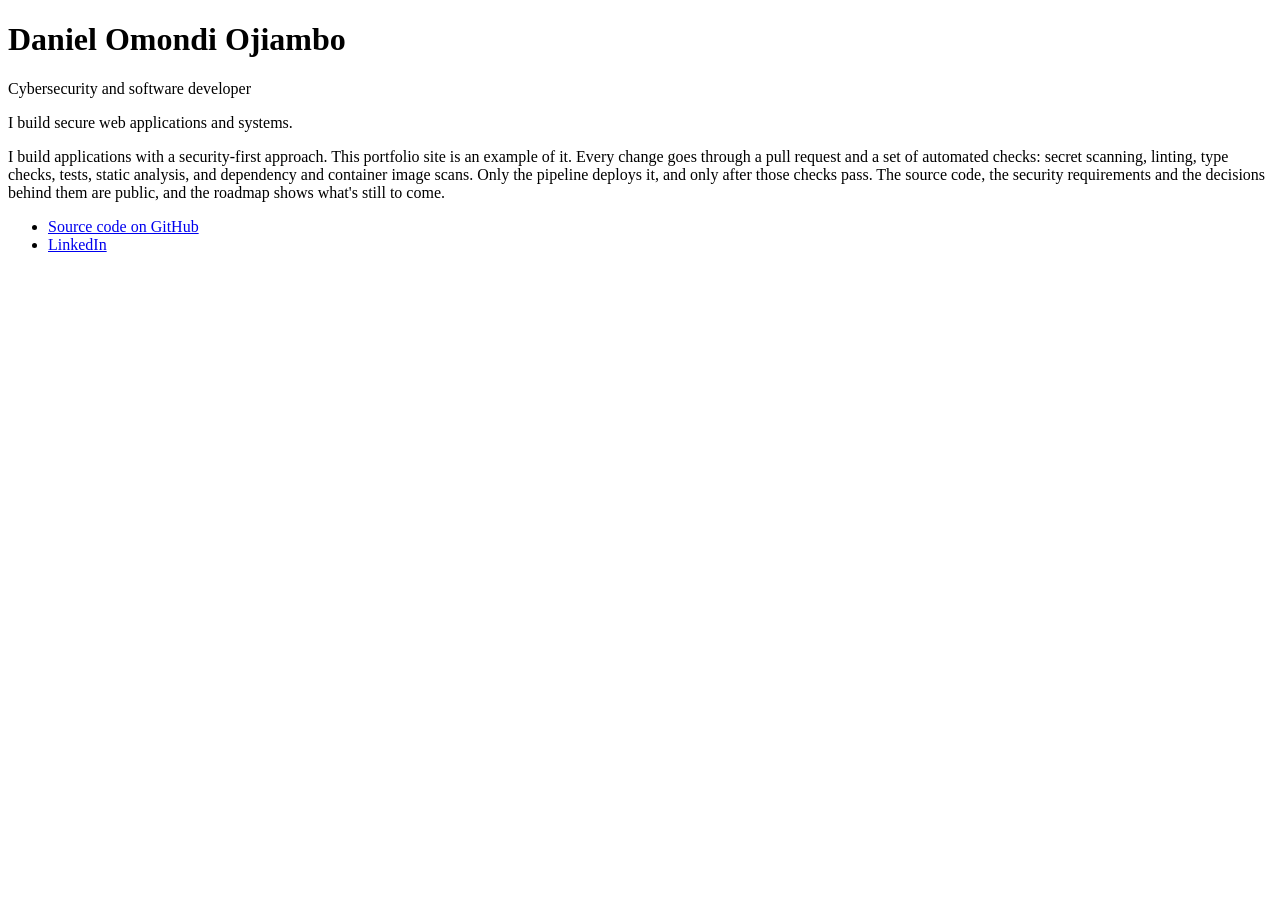
==== app/pages/index.html @ dca1b355 "feat: add the landing page" ====
<!doctype html>
<html lang="en">
<head>
  <meta charset="utf-8">
  <meta name="viewport" content="width=device-width, initial-scale=1">
  <title>Daniel Omondi Ojiambo | Cybersecurity and software developer</title>
  <meta name="description" content="Cybersecurity and software developer building secure web applications and systems.">
  <link rel="stylesheet" href="/static/site.css">
</head>
<body>
  <main>
    <h1>Daniel Omondi Ojiambo</h1>
    <p class="role">Cybersecurity and software developer</p>
    <p class="tagline">I build secure web applications and systems.</p>
    <p>I build applications with a security-first approach. This portfolio site is an example of it. Every change goes through a pull request and a set of automated checks: secret scanning, linting, type checks, tests, static analysis, and dependency and container image scans. Only the pipeline deploys it, and only after those checks pass. The source code, the security requirements and the decisions behind them are public, and the roadmap shows what's still to come.</p>
    <ul class="links">
      <li><a href="https://github.com/Omo-Dan/zerotrustportfolio">Source code on GitHub</a></li>
      <li><a href="https://www.linkedin.com/in/daniel-omondi-ojiambo-852021180/">LinkedIn</a></li>
    </ul>
  </main>
</body>
</html>
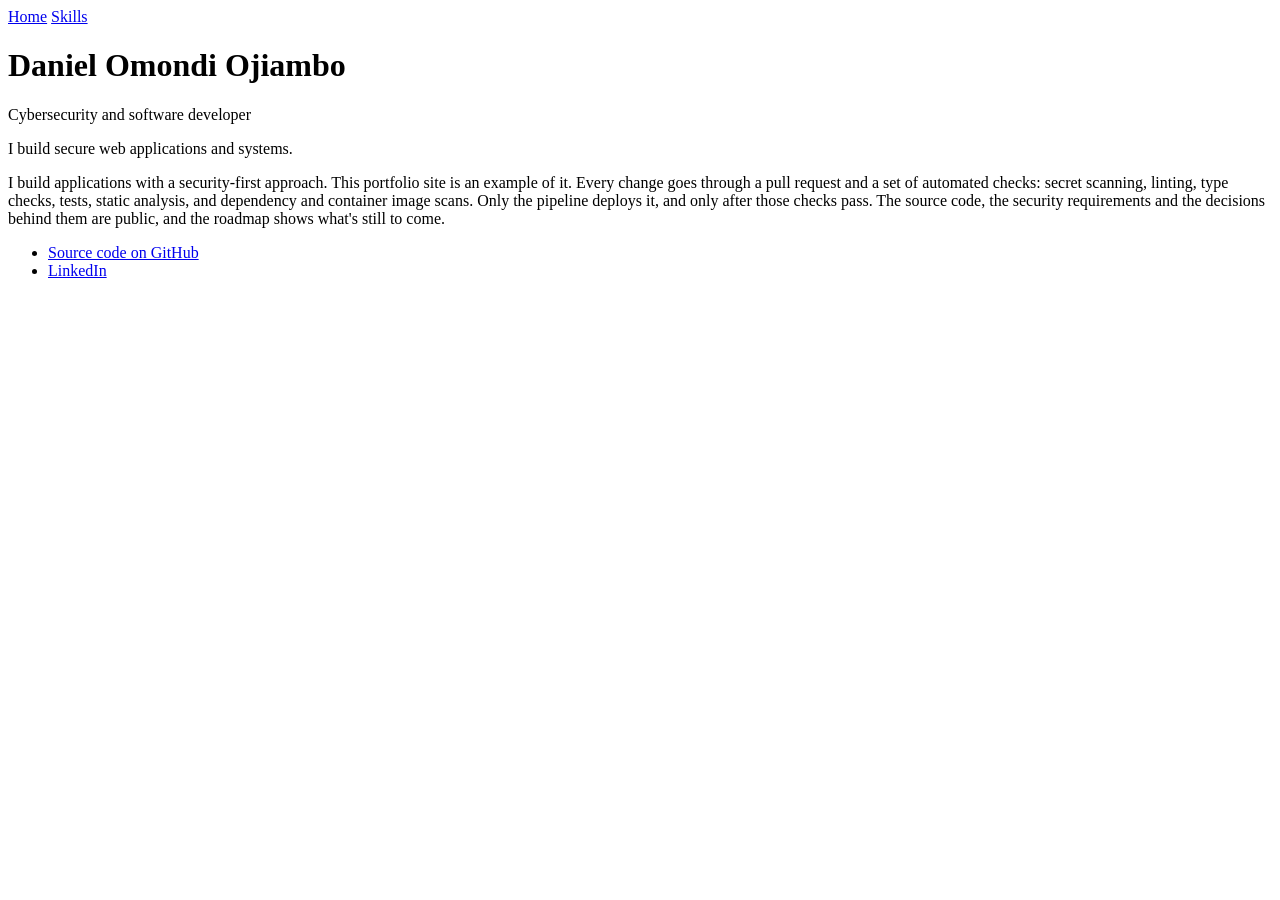
==== commit 4fc16226: "feat: add the skills page" ====
--- a/app/pages/index.html
+++ b/app/pages/index.html
@@ -8,6 +8,10 @@
   <link rel="stylesheet" href="/static/site.css">
 </head>
 <body>
+      <nav>
+    <a href="/">Home</a>
+    <a href="/skills">Skills</a>
+  </nav>
   <main>
     <h1>Daniel Omondi Ojiambo</h1>
     <p class="role">Cybersecurity and software developer</p>
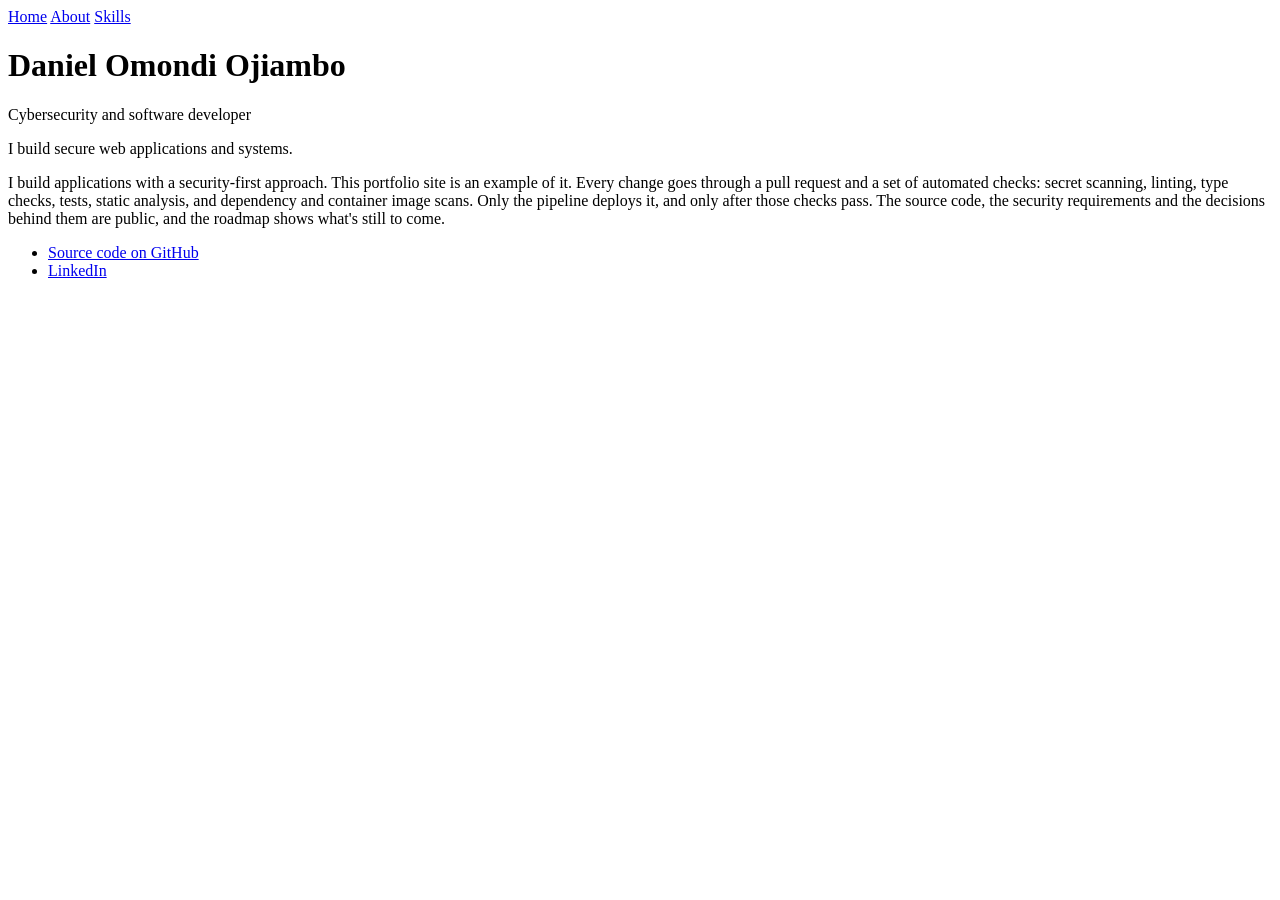
==== commit 415050e9: "feat: add the about page" ====
--- a/app/pages/index.html
+++ b/app/pages/index.html
@@ -8,8 +8,9 @@
   <link rel="stylesheet" href="/static/site.css">
 </head>
 <body>
-      <nav>
+  <nav>
     <a href="/">Home</a>
+    <a href="/about">About</a>
     <a href="/skills">Skills</a>
   </nav>
   <main>
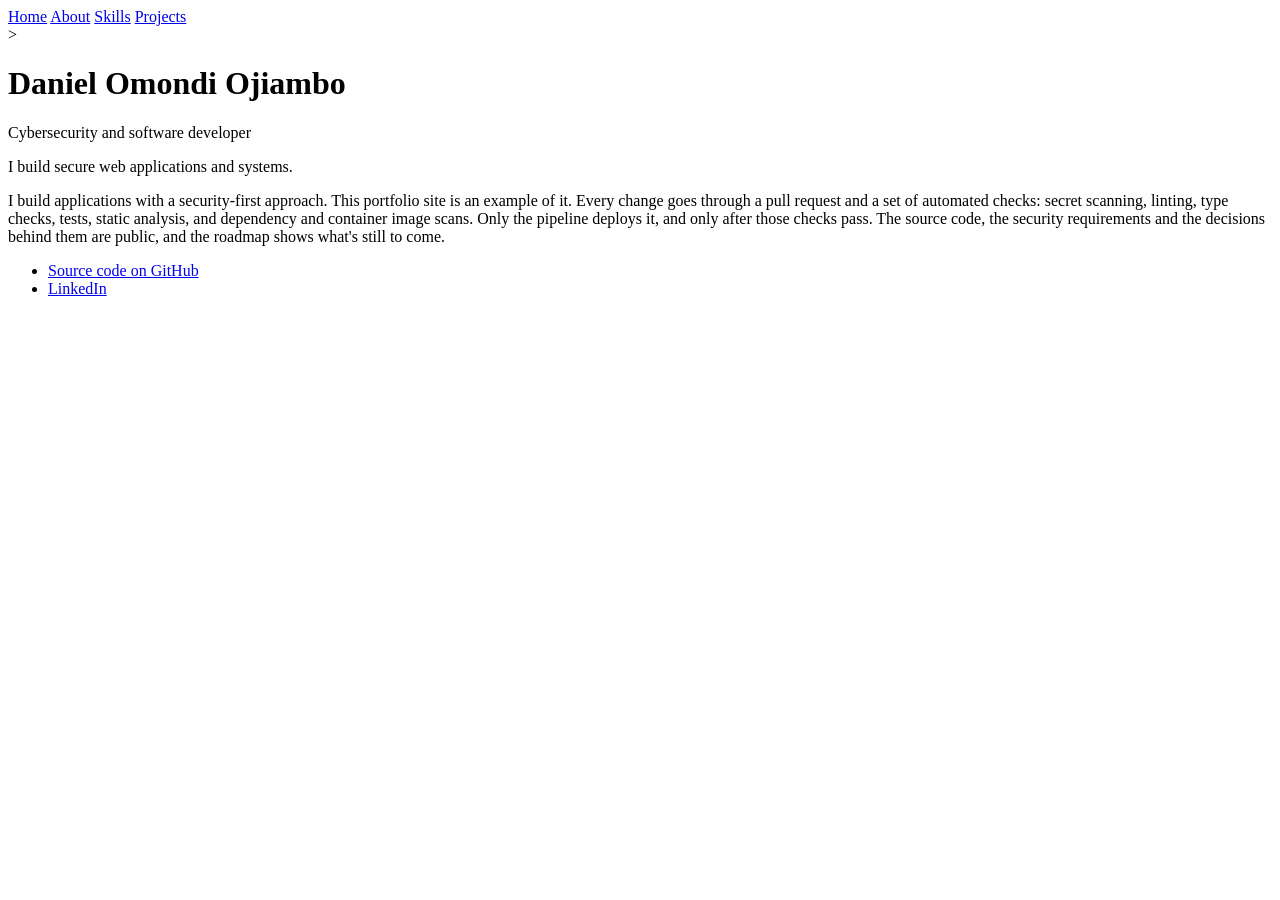
==== commit 1a2b88c4: "feat: add the projects page" ====
--- a/app/pages/index.html
+++ b/app/pages/index.html
@@ -12,7 +12,8 @@
     <a href="/">Home</a>
     <a href="/about">About</a>
     <a href="/skills">Skills</a>
-  </nav>
+    <a href="/projects">Projects</a>
+  </nav>>
   <main>
     <h1>Daniel Omondi Ojiambo</h1>
     <p class="role">Cybersecurity and software developer</p>
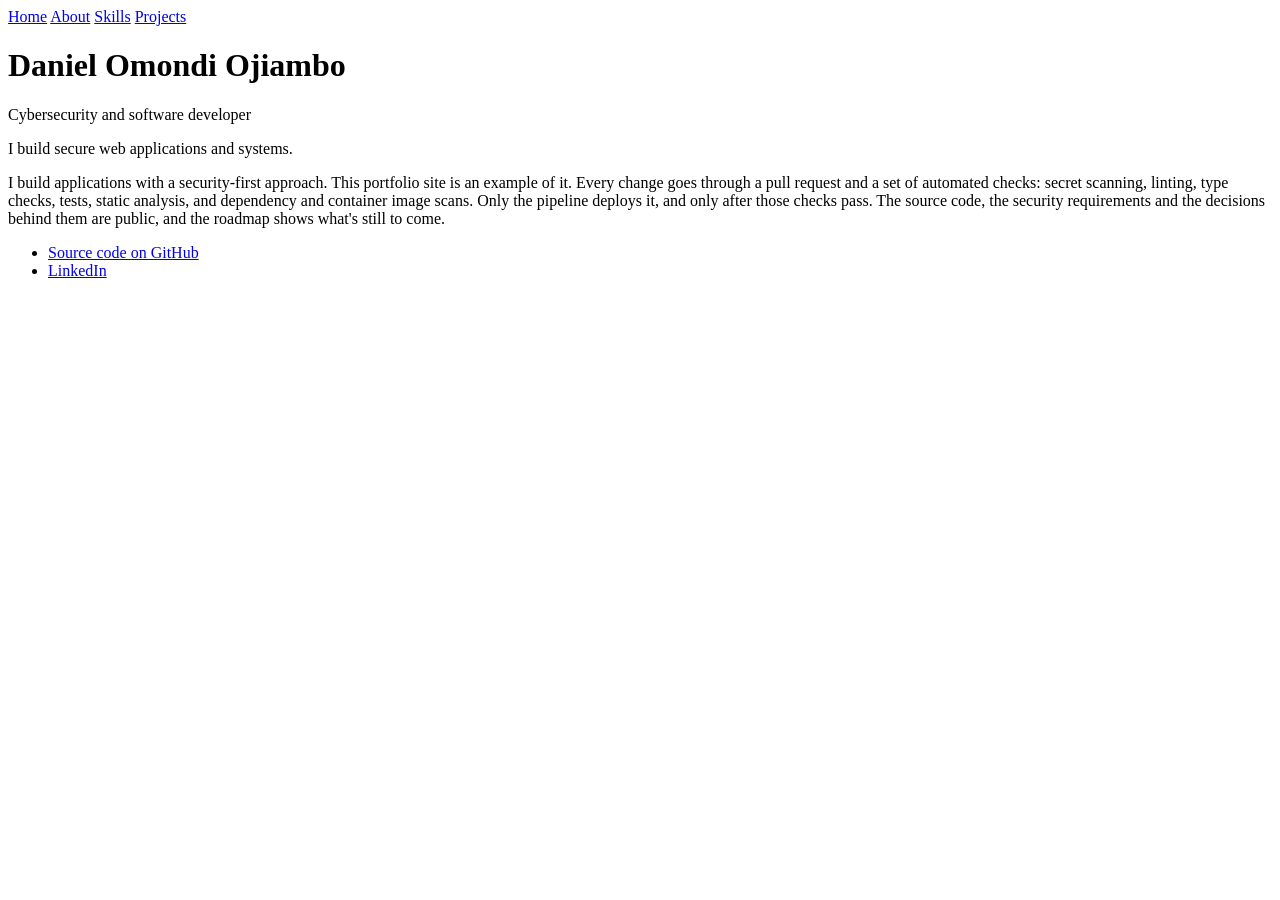
==== commit 82ab2e9a: "fix: remove a stray character from the landing page" ====
--- a/app/pages/index.html
+++ b/app/pages/index.html
@@ -5,6 +5,13 @@
   <meta name="viewport" content="width=device-width, initial-scale=1">
   <title>Daniel Omondi Ojiambo | Cybersecurity and software developer</title>
   <meta name="description" content="Cybersecurity and software developer building secure web applications and systems.">
+  <link rel="icon" href="/static/favicon.svg" type="image/svg+xml">
+  <link rel="canonical" href="https://zerotrustportfolio.onrender.com/">
+  <meta property="og:title" content="Daniel Omondi Ojiambo | Cybersecurity and software developer">
+  <meta property="og:description" content="Cybersecurity and software developer building secure web applications and systems.">
+  <meta property="og:type" content="website">
+  <meta property="og:site_name" content="Daniel Omondi Ojiambo">
+  <meta property="og:url" content="https://zerotrustportfolio.onrender.com/">
   <link rel="stylesheet" href="/static/site.css">
 </head>
 <body>
@@ -13,7 +20,7 @@
     <a href="/about">About</a>
     <a href="/skills">Skills</a>
     <a href="/projects">Projects</a>
-  </nav>>
+  </nav>
   <main>
     <h1>Daniel Omondi Ojiambo</h1>
     <p class="role">Cybersecurity and software developer</p>
